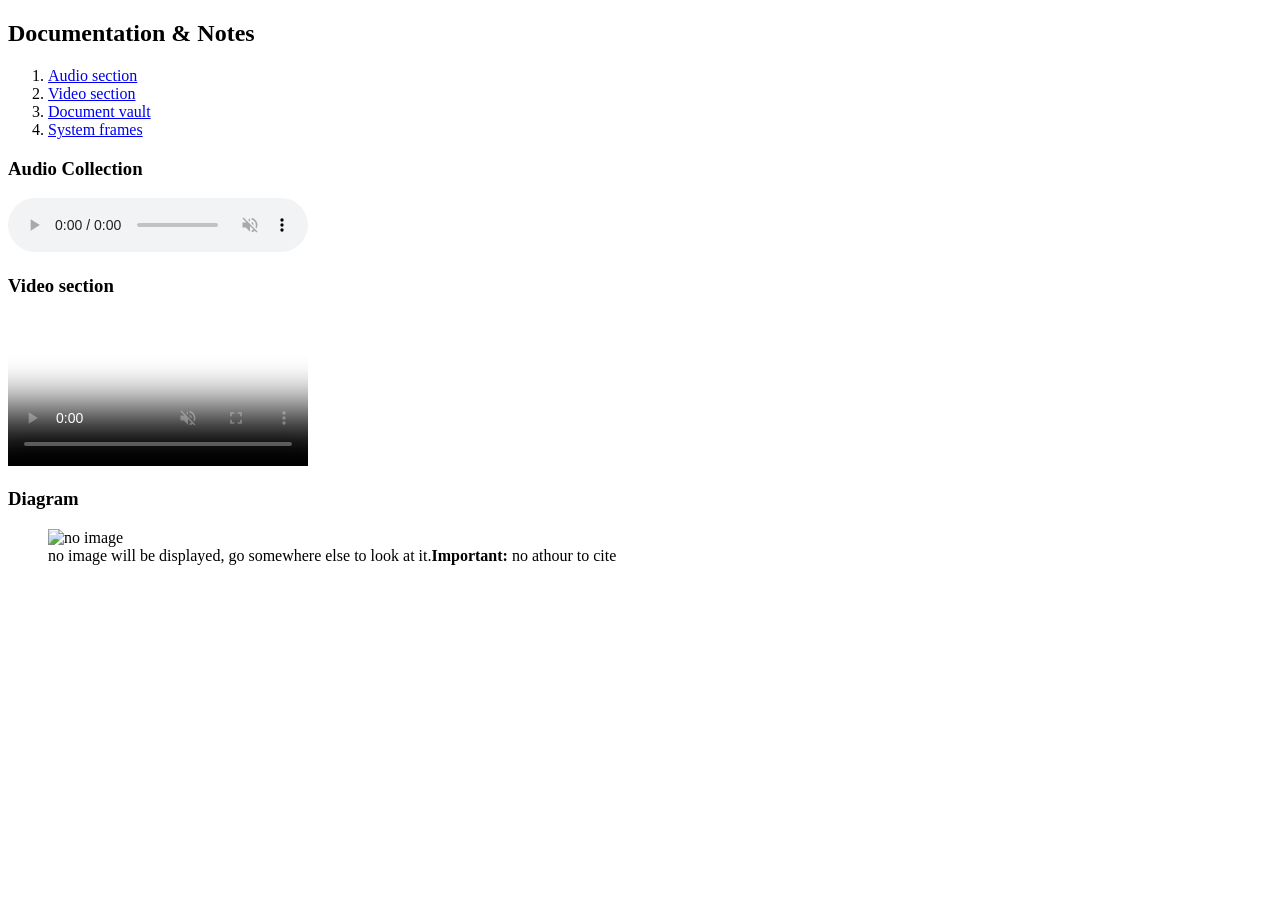
==== index.html @ 550dd49c "add sections, insert content with relative info" ====
<!DOCTYPE html>
<html lang="en">

<head>
    <meta charset="utf-8">
    <title>Docs & Notes</title>
    <meta name="description"
        content="This website contains summaries of what I've learned along the way. Feel free to read and master these concepts with me!">
    <meta property="og:title" content="docs.com">
    <meta content="website" property="og:type">
    <meta content="docs.com" property="og:url">
    <meta content="#" property="og:image">
    <link rel="stylesheet" href="style.css">
</head>

<body>
    <header>
        <h2>Documentation & Notes</h2>
        <ol>

            <li><a href="#audio-section">Audio section</a></li>
            <li><a href="#video-section">Video section</a></li>
            <li><a href="#document-vault">Document vault</a></li>
            <li><a href="#system-frames">System frames</a></li>
        </ol>
    </header>
    <main>
        <section id="audio-section">
            <h3>Audio Collection</h3>
            <audio loop muted controls src="#">
                <source src="#" type="audio/mp4">
                <source src="#" type="audio/mav">
                <source src="#" type="audio/mpeg">
            </audio>
        </section>
        <section id="video-section">
            <h3>Video section</h3>
            <video src="#" poster="#" muted controls loop width="300"></video>
        </section>
        <section id="document-vault">
            <h3>Diagram</h3>
            <figure>
                <img src="#" alt="no image">
                <figcaption>no image will be displayed, go somewhere else to look at it.<strong>Important:</strong> no
                    athour to cite</figcaption>
            </figure>
        </section>
        <section id="system-frames"></section>

    </main>
    <footer></footer>
</body>

</html>
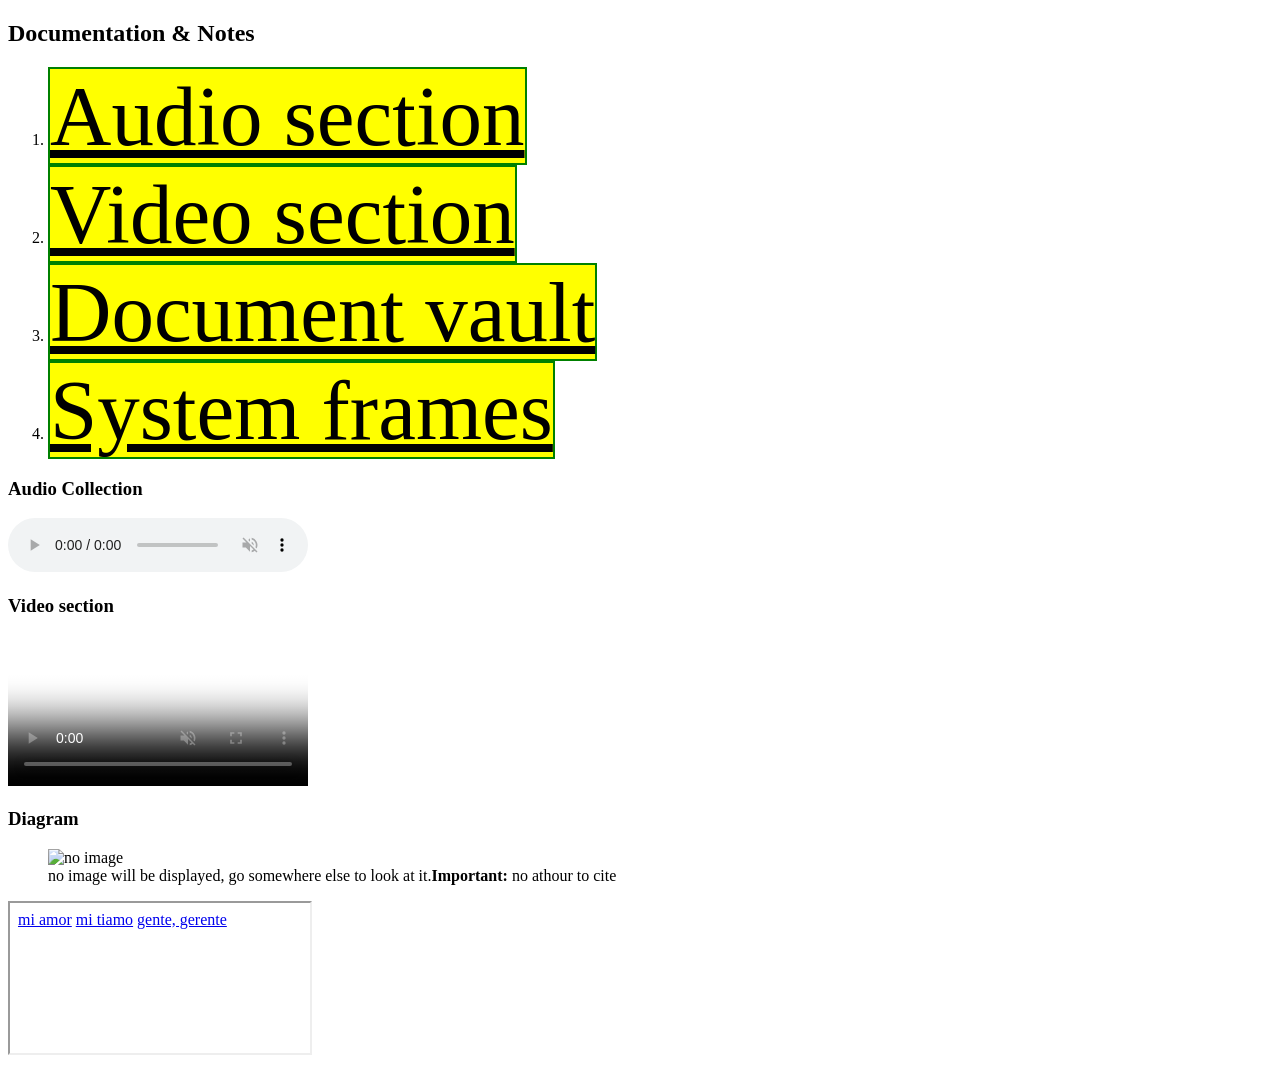
==== commit 18b4710a: "add iframe element and configure distinct link browsing contexts" ====
--- a/index.html
+++ b/index.html
@@ -45,7 +45,9 @@
                     athour to cite</figcaption>
             </figure>
         </section>
-        <section id="system-frames"></section>
+        <section id="system-frames">
+            <iframe src="./frame-content.html" allowfullscreen title="system documentation frame"></iframe>
+        </section>
 
     </main>
     <footer></footer>
--- a/style.css
+++ b/style.css
@@ -0,0 +1,25 @@
+a:link {
+  color: black;
+  background-color: yellow;
+  border: green solid 2px;
+  font-size: 85px;
+}
+
+a:visited {
+  color: white;
+}
+
+a:hover {
+  color: red;
+  font-size: 35px;
+}
+
+a:focus {
+  border: red 3px solid;
+}
+
+a:active {
+  color: green;
+  border: none;
+  font-size: 89px;
+}
